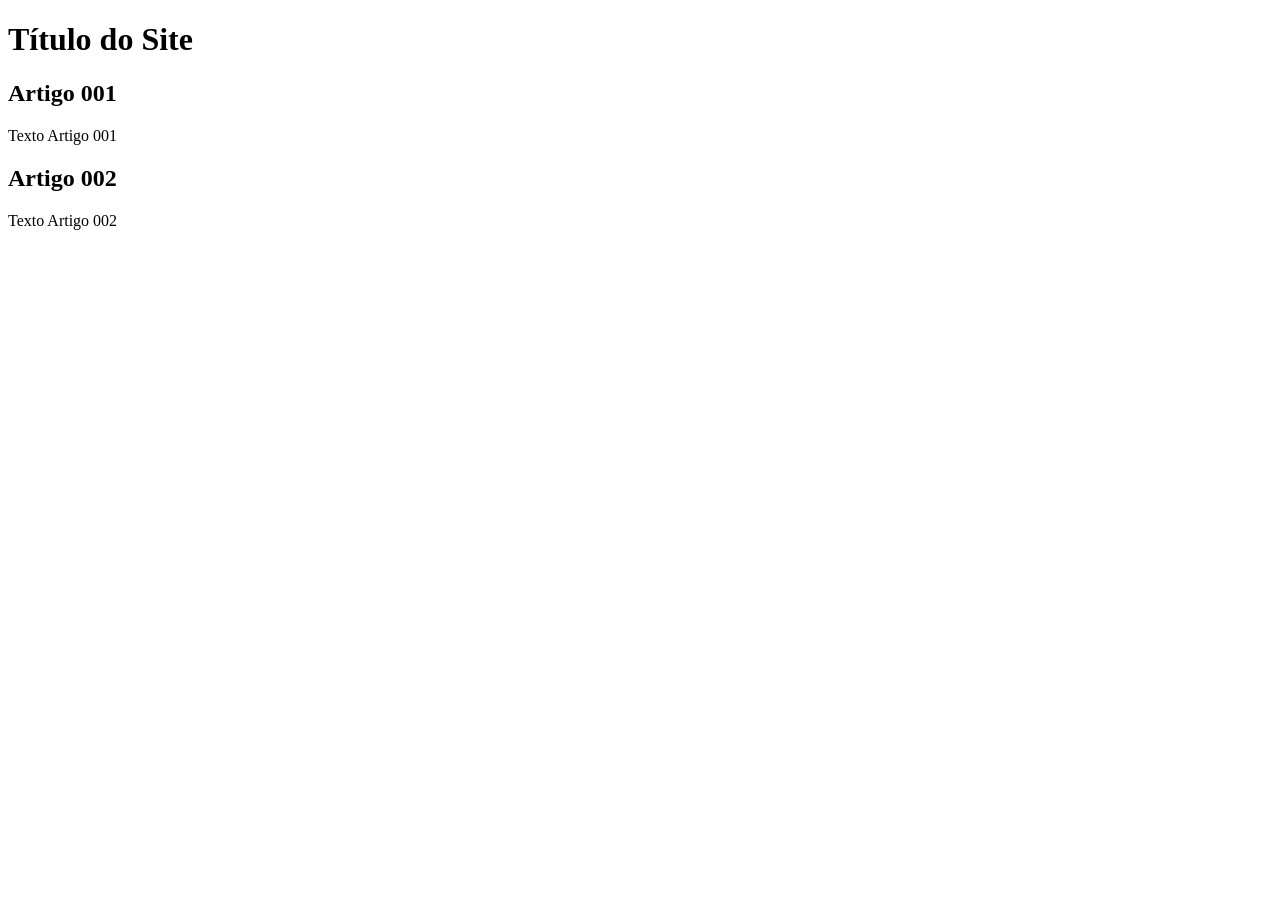
==== index.html @ 29047f2e "add index" ====
<!DOCTYPE html>
<html lang="pt-br">
<head>
    <meta charset="UTF-8">
    <meta name="viewport" content="width=device-width, initial-scale=1.0">
    <title>Título do Site</title>
</head>
<body>
   <main>
    
    <header>
      <h1>Título do Site</h1>  
    </header>
    <article>
        <h2>Artigo 001</h2>
        <p>Texto Artigo 001</p>
    </article>
    <article>
        <h2>Artigo 002</h2>
        <p>Texto Artigo 002</p>
    </article>

 
   </main> 
</body>
</html>
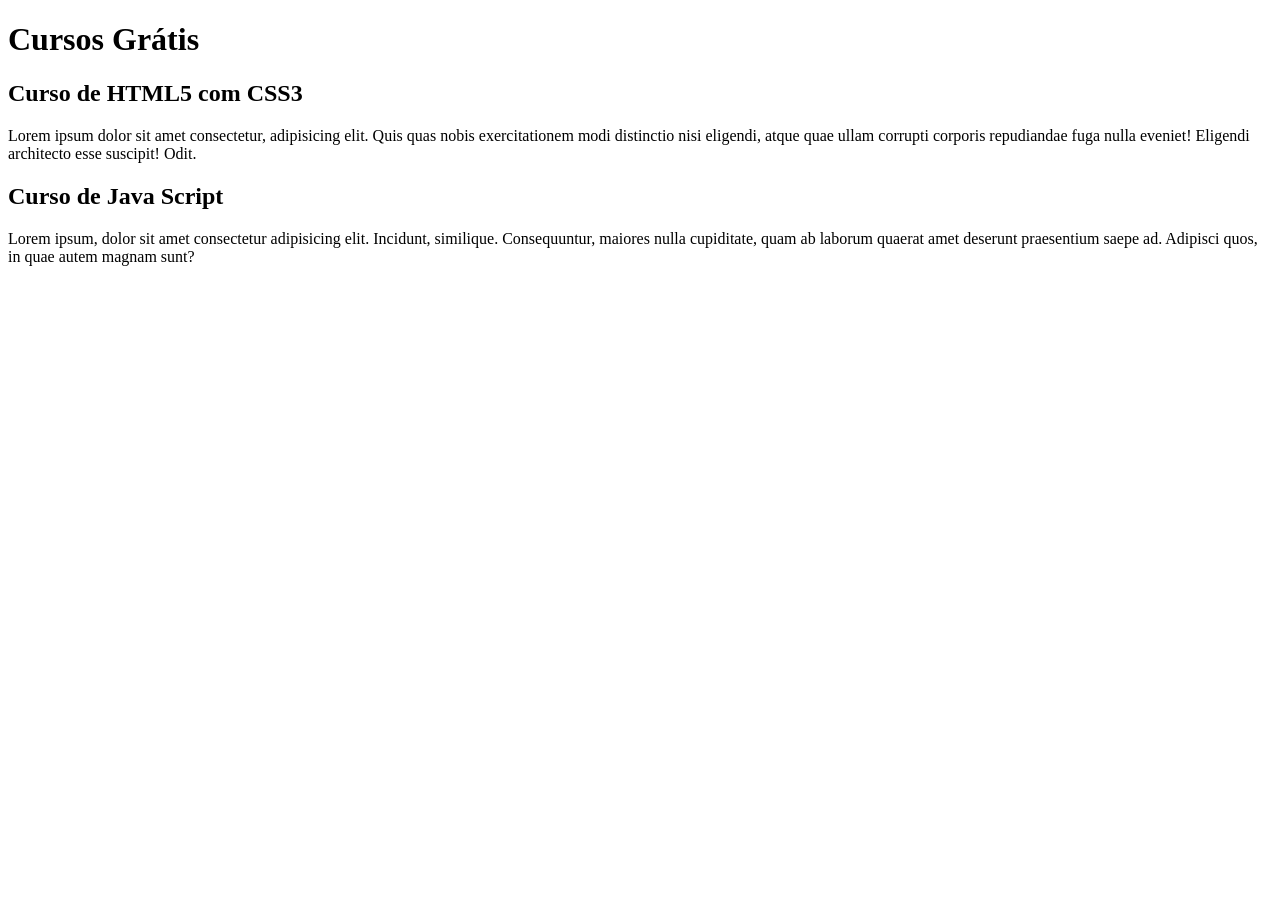
==== commit 5b2c5efe: "Comecei a escrever conteúdo" ====
--- a/index.html
+++ b/index.html
@@ -9,15 +9,15 @@
    <main>
     
     <header>
-      <h1>Título do Site</h1>  
+      <h1>Cursos Grátis</h1>  
     </header>
     <article>
-        <h2>Artigo 001</h2>
-        <p>Texto Artigo 001</p>
+        <h2>Curso de HTML5 com CSS3</h2>
+        <p>Lorem ipsum dolor sit amet consectetur, adipisicing elit. Quis quas nobis exercitationem modi distinctio nisi eligendi, atque quae ullam corrupti corporis repudiandae fuga nulla eveniet! Eligendi architecto esse suscipit! Odit.</p>
     </article>
     <article>
-        <h2>Artigo 002</h2>
-        <p>Texto Artigo 002</p>
+        <h2>Curso de Java Script</h2>
+        <p>Lorem ipsum, dolor sit amet consectetur adipisicing elit. Incidunt, similique. Consequuntur, maiores nulla cupiditate, quam ab laborum quaerat amet deserunt praesentium saepe ad. Adipisci quos, in quae autem magnam sunt?</p>
     </article>
 
  
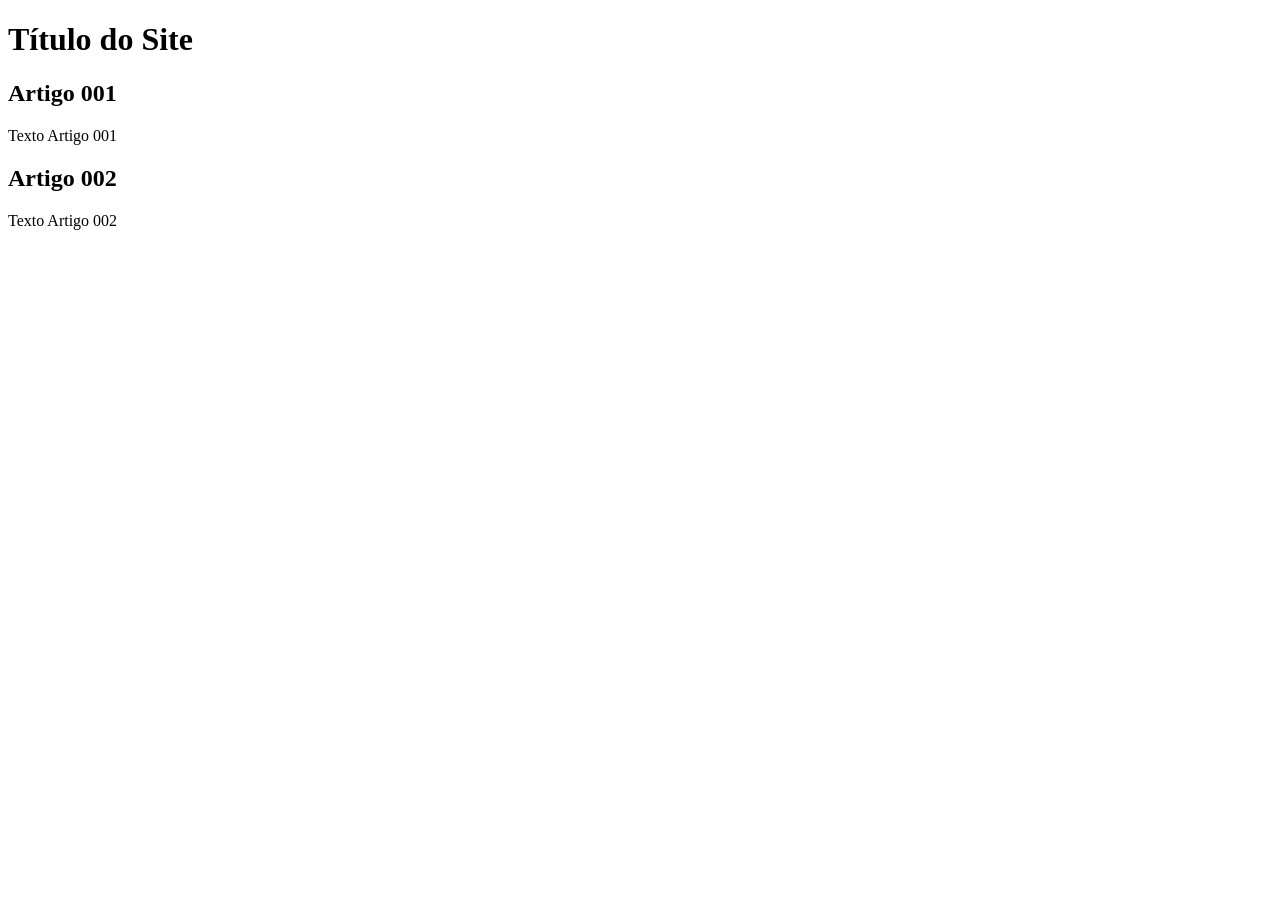
==== commit 9c9a8623: "Iniciei o Design" ====
--- a/index.html
+++ b/index.html
@@ -4,20 +4,21 @@
     <meta charset="UTF-8">
     <meta name="viewport" content="width=device-width, initial-scale=1.0">
     <title>Título do Site</title>
+    <link rel="stylesheet" href="estilos/.css">
 </head>
 <body>
    <main>
     
     <header>
-      <h1>Cursos Grátis</h1>  
+      <h1>Título do Site</h1>  
     </header>
     <article>
-        <h2>Curso de HTML5 com CSS3</h2>
-        <p>Lorem ipsum dolor sit amet consectetur, adipisicing elit. Quis quas nobis exercitationem modi distinctio nisi eligendi, atque quae ullam corrupti corporis repudiandae fuga nulla eveniet! Eligendi architecto esse suscipit! Odit.</p>
+        <h2>Artigo 001</h2>
+        <p>Texto Artigo 001</p>
     </article>
     <article>
-        <h2>Curso de Java Script</h2>
-        <p>Lorem ipsum, dolor sit amet consectetur adipisicing elit. Incidunt, similique. Consequuntur, maiores nulla cupiditate, quam ab laborum quaerat amet deserunt praesentium saepe ad. Adipisci quos, in quae autem magnam sunt?</p>
+        <h2>Artigo 002</h2>
+        <p>Texto Artigo 002</p>
     </article>
 
  
--- a/estilos/.css
+++ b/estilos/.css
@@ -0,0 +1,18 @@
+{
+    font-family: Arial;
+    font-size: 16px;
+}
+
+body {
+    background-color:rgb(216, 193, 238);
+
+}
+
+main {
+    background-color:white;
+    width: 500px;
+    margin: auto;
+    padding: 10px;
+    box-shadow: 3px 3px 5px black;
+}
+
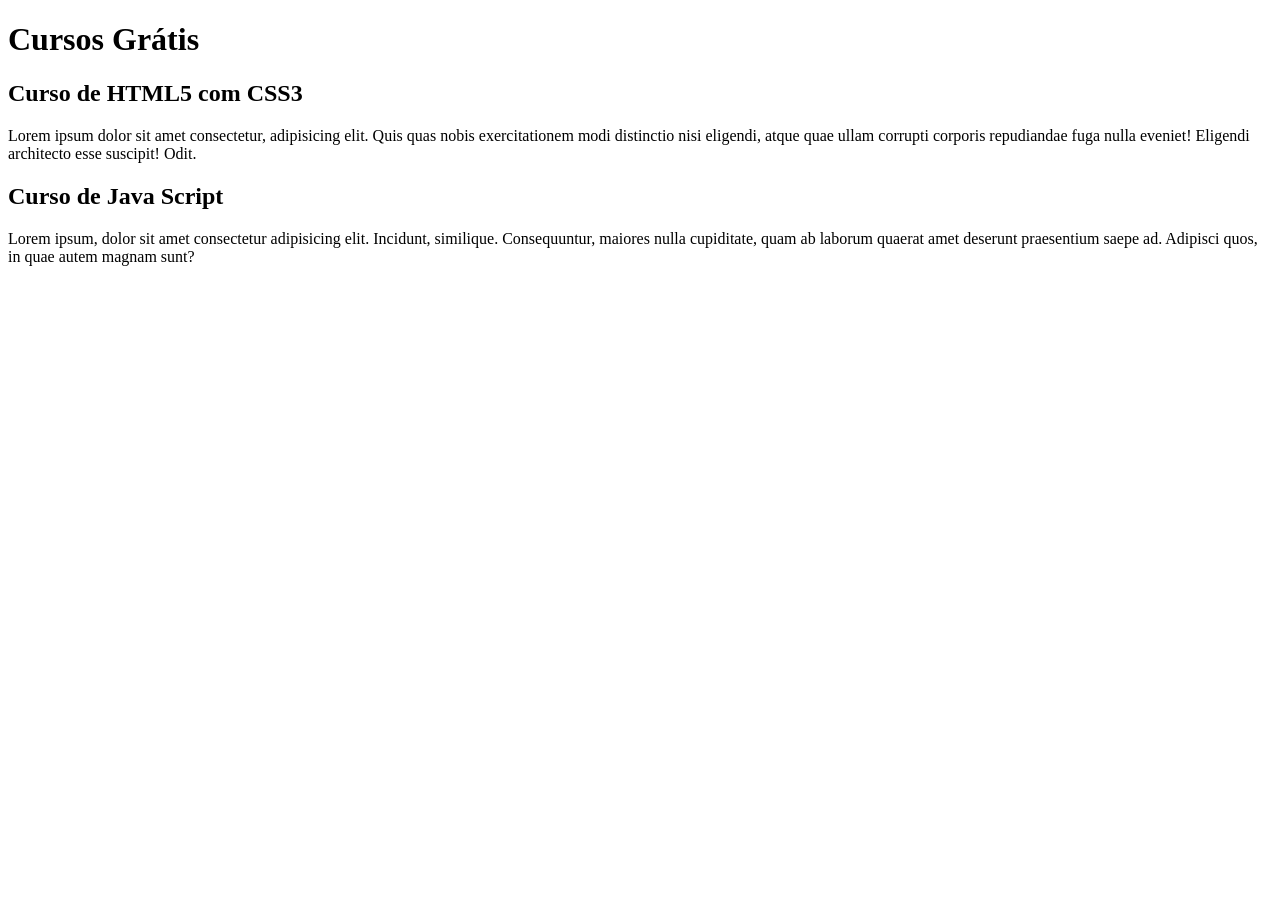
==== commit 79c7d8aa: "Coloquei o Título" ====
--- a/index.html
+++ b/index.html
@@ -3,22 +3,21 @@
 <head>
     <meta charset="UTF-8">
     <meta name="viewport" content="width=device-width, initial-scale=1.0">
-    <title>Título do Site</title>
-    <link rel="stylesheet" href="estilos/.css">
+    <title>Site CursoeVideo</title>
 </head>
 <body>
    <main>
     
     <header>
-      <h1>Título do Site</h1>  
+      <h1>Cursos Grátis</h1>  
     </header>
     <article>
-        <h2>Artigo 001</h2>
-        <p>Texto Artigo 001</p>
+        <h2>Curso de HTML5 com CSS3</h2>
+        <p>Lorem ipsum dolor sit amet consectetur, adipisicing elit. Quis quas nobis exercitationem modi distinctio nisi eligendi, atque quae ullam corrupti corporis repudiandae fuga nulla eveniet! Eligendi architecto esse suscipit! Odit.</p>
     </article>
     <article>
-        <h2>Artigo 002</h2>
-        <p>Texto Artigo 002</p>
+        <h2>Curso de Java Script</h2>
+        <p>Lorem ipsum, dolor sit amet consectetur adipisicing elit. Incidunt, similique. Consequuntur, maiores nulla cupiditate, quam ab laborum quaerat amet deserunt praesentium saepe ad. Adipisci quos, in quae autem magnam sunt?</p>
     </article>
 
  
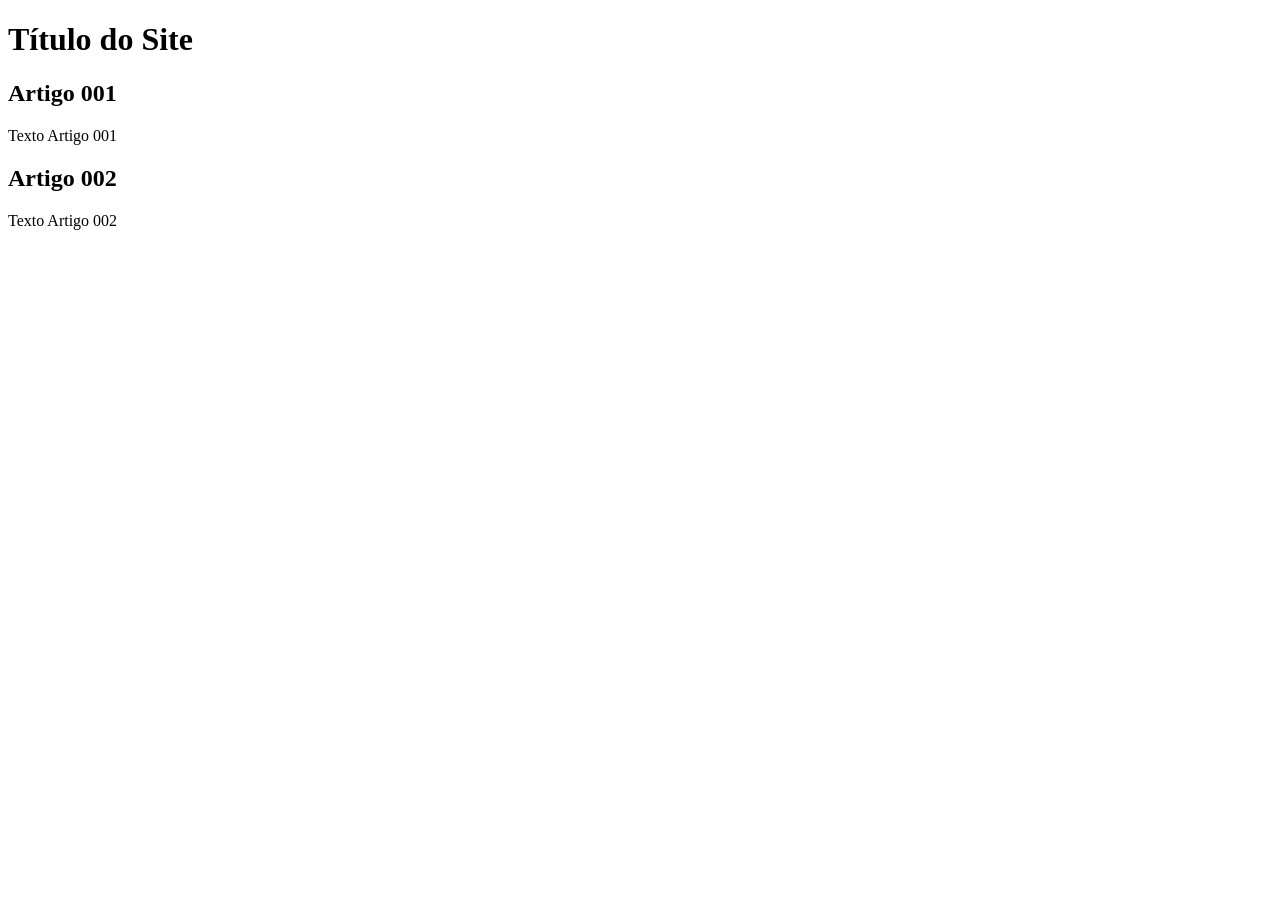
==== commit 28a1a58c: "Também coloquei o título" ====
--- a/index.html
+++ b/index.html
@@ -3,21 +3,22 @@
 <head>
     <meta charset="UTF-8">
     <meta name="viewport" content="width=device-width, initial-scale=1.0">
-    <title>Site CursoeVideo</title>
+    <title>Curso em Vídeo</title>
+    <link rel="stylesheet" href="estilos/.css">
 </head>
 <body>
    <main>
     
     <header>
-      <h1>Cursos Grátis</h1>  
+      <h1>Título do Site</h1>  
     </header>
     <article>
-        <h2>Curso de HTML5 com CSS3</h2>
-        <p>Lorem ipsum dolor sit amet consectetur, adipisicing elit. Quis quas nobis exercitationem modi distinctio nisi eligendi, atque quae ullam corrupti corporis repudiandae fuga nulla eveniet! Eligendi architecto esse suscipit! Odit.</p>
+        <h2>Artigo 001</h2>
+        <p>Texto Artigo 001</p>
     </article>
     <article>
-        <h2>Curso de Java Script</h2>
-        <p>Lorem ipsum, dolor sit amet consectetur adipisicing elit. Incidunt, similique. Consequuntur, maiores nulla cupiditate, quam ab laborum quaerat amet deserunt praesentium saepe ad. Adipisci quos, in quae autem magnam sunt?</p>
+        <h2>Artigo 002</h2>
+        <p>Texto Artigo 002</p>
     </article>
 
  
--- a/estilos/.css
+++ b/estilos/.css
@@ -0,0 +1,18 @@
+{
+    font-family: Arial;
+    font-size: 16px;
+}
+
+body {
+    background-color:rgb(216, 193, 238);
+
+}
+
+main {
+    background-color:white;
+    width: 500px;
+    margin: auto;
+    padding: 10px;
+    box-shadow: 3px 3px 5px black;
+}
+
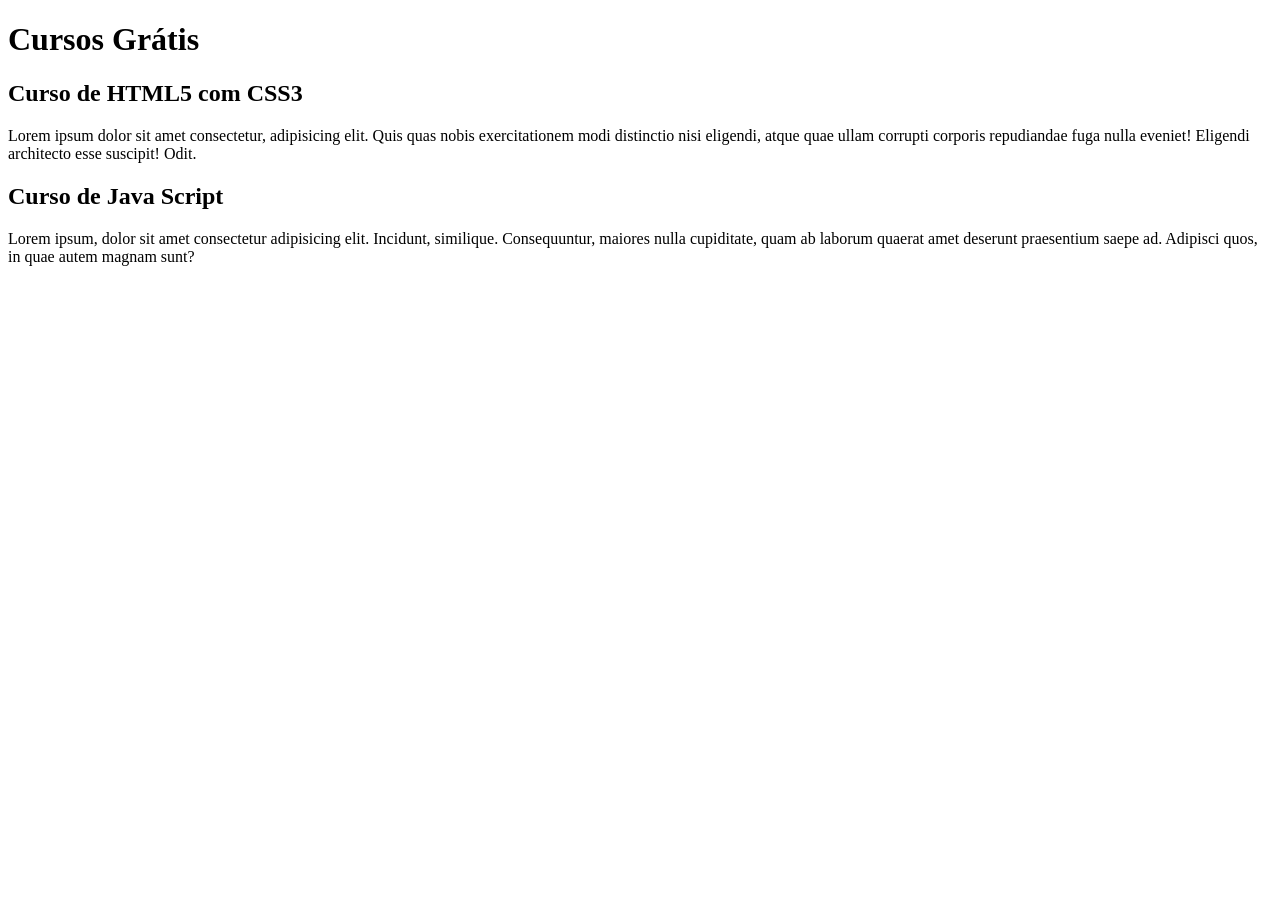
==== commit 1207f725: "Merge branch 'Design'" ====
--- a/index.html
+++ b/index.html
@@ -10,15 +10,15 @@
    <main>
     
     <header>
-      <h1>Título do Site</h1>  
+      <h1>Cursos Grátis</h1>  
     </header>
     <article>
-        <h2>Artigo 001</h2>
-        <p>Texto Artigo 001</p>
+        <h2>Curso de HTML5 com CSS3</h2>
+        <p>Lorem ipsum dolor sit amet consectetur, adipisicing elit. Quis quas nobis exercitationem modi distinctio nisi eligendi, atque quae ullam corrupti corporis repudiandae fuga nulla eveniet! Eligendi architecto esse suscipit! Odit.</p>
     </article>
     <article>
-        <h2>Artigo 002</h2>
-        <p>Texto Artigo 002</p>
+        <h2>Curso de Java Script</h2>
+        <p>Lorem ipsum, dolor sit amet consectetur adipisicing elit. Incidunt, similique. Consequuntur, maiores nulla cupiditate, quam ab laborum quaerat amet deserunt praesentium saepe ad. Adipisci quos, in quae autem magnam sunt?</p>
     </article>
 
  
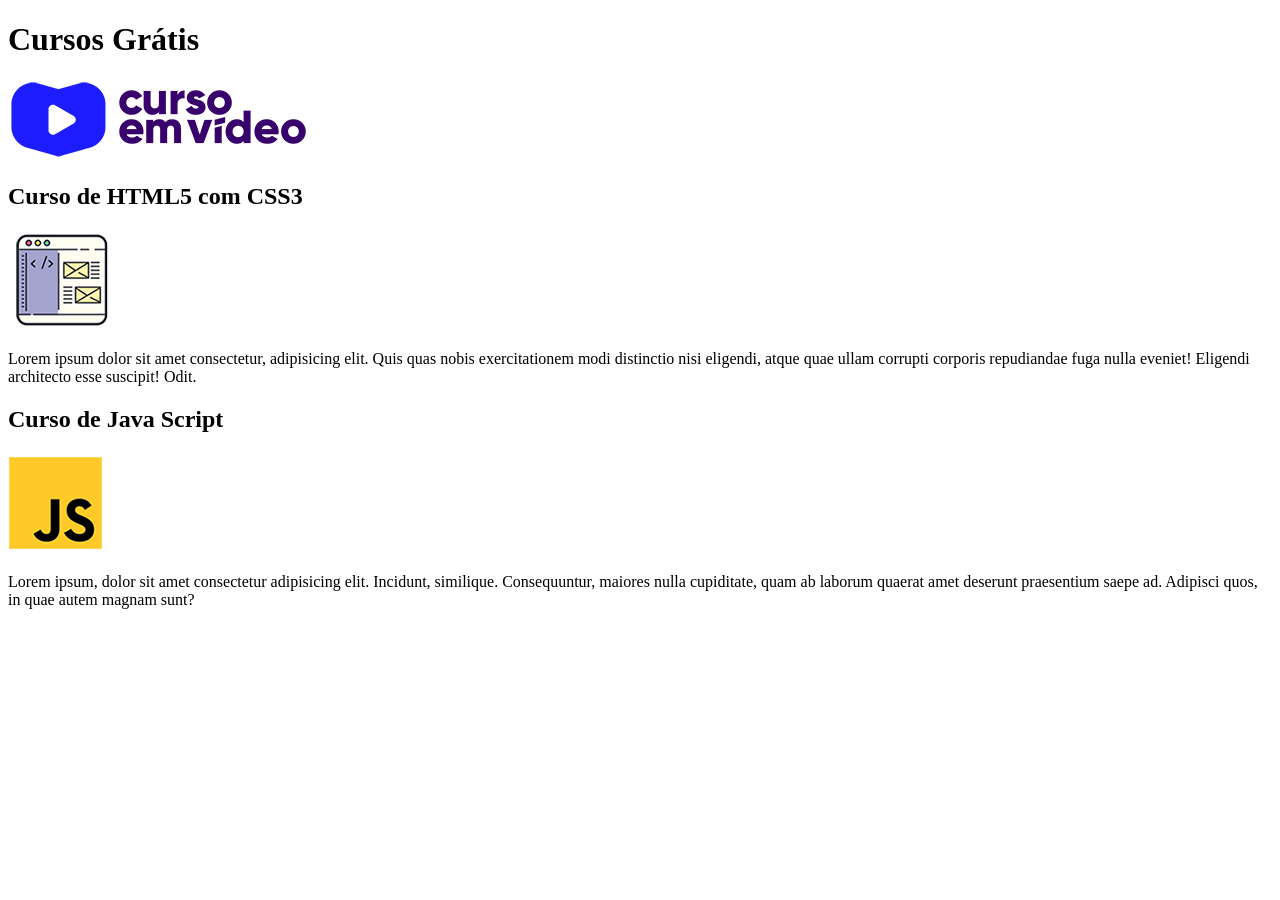
==== commit 411df240: "Mudei várias coisas" ====
--- a/index.html
+++ b/index.html
@@ -11,13 +11,16 @@
     
     <header>
       <h1>Cursos Grátis</h1>  
+      <img src="estilos/imagens site/curso-em-video-cor.png" alt="Curso em Vídeo">
     </header>
     <article>
         <h2>Curso de HTML5 com CSS3</h2>
+        <img class="lado" src="estilos/imagens site/curso-html-css.png" alt="Curso HTML">
         <p>Lorem ipsum dolor sit amet consectetur, adipisicing elit. Quis quas nobis exercitationem modi distinctio nisi eligendi, atque quae ullam corrupti corporis repudiandae fuga nulla eveniet! Eligendi architecto esse suscipit! Odit.</p>
     </article>
     <article>
         <h2>Curso de Java Script</h2>
+        <img class="lado" src="estilos/imagens site/curso-javascript.png" alt="Curso JS">
         <p>Lorem ipsum, dolor sit amet consectetur adipisicing elit. Incidunt, similique. Consequuntur, maiores nulla cupiditate, quam ab laborum quaerat amet deserunt praesentium saepe ad. Adipisci quos, in quae autem magnam sunt?</p>
     </article>
 
